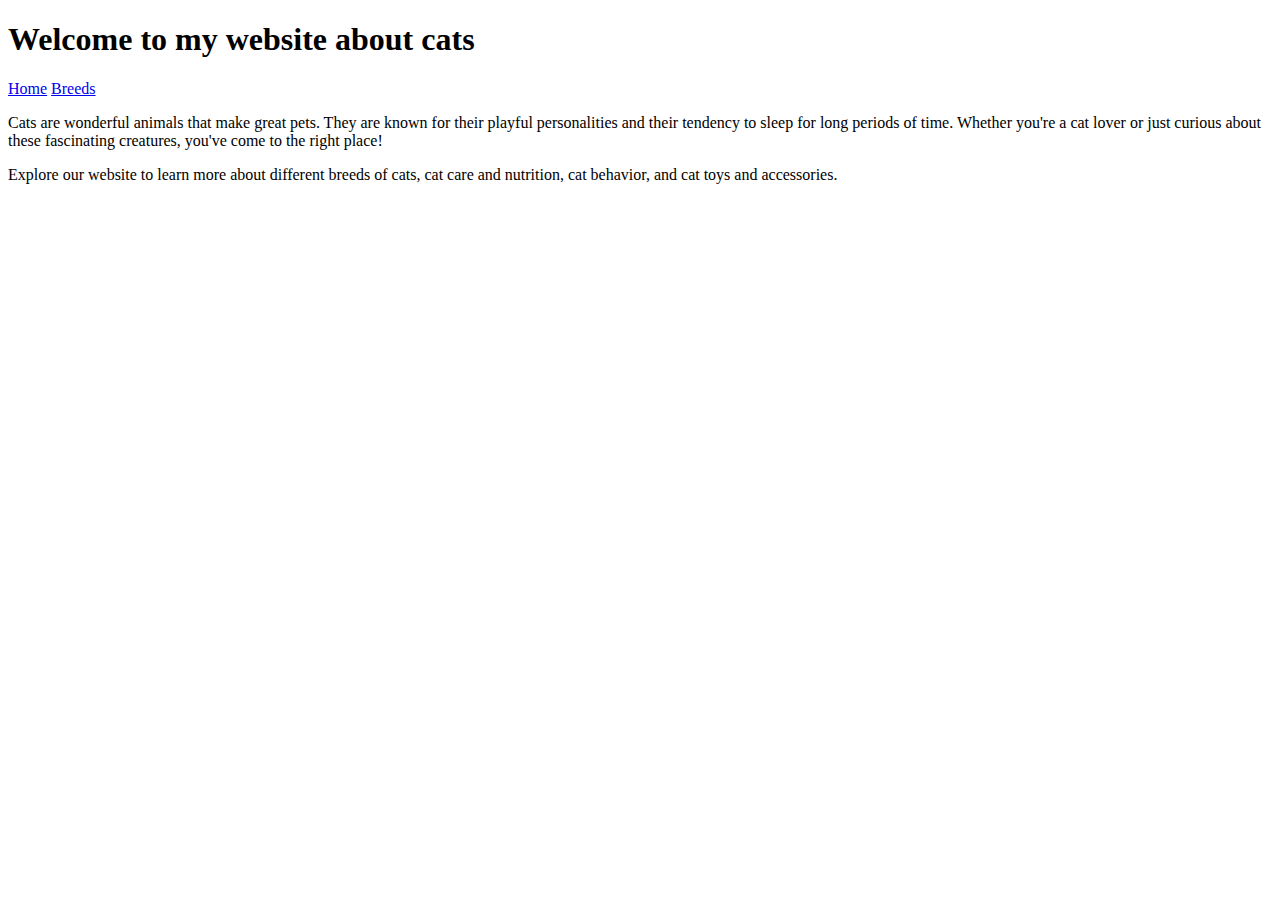
==== index.html @ 6ff8b8f1 "Create index.html" ====
<!DOCTYPE html>
<html>
<head>
	<title>Cats</title>
    <link rel="stylesheet" href="style2.css">
</head>
<body>
	<header>
		<h1 class="left-adjustments">Welcome to my website about cats</h1>
		<nav class="left-adjustments">
			<a href="home9.html">Home</a>
			<a href="multi2.html">Breeds</a>
		</nav>
	</header>
	
	<main class="left-adjustments">
		<p>Cats are wonderful animals that make great pets. They are known for their playful personalities and their tendency to sleep for long periods of time. Whether you're a cat lover or just curious about these fascinating creatures, you've come to the right place!</p>
		<p>Explore our website to learn more about different breeds of cats, cat care and nutrition, cat behavior, and cat toys and accessories.</p>
	</main>
	
</body>
</html>
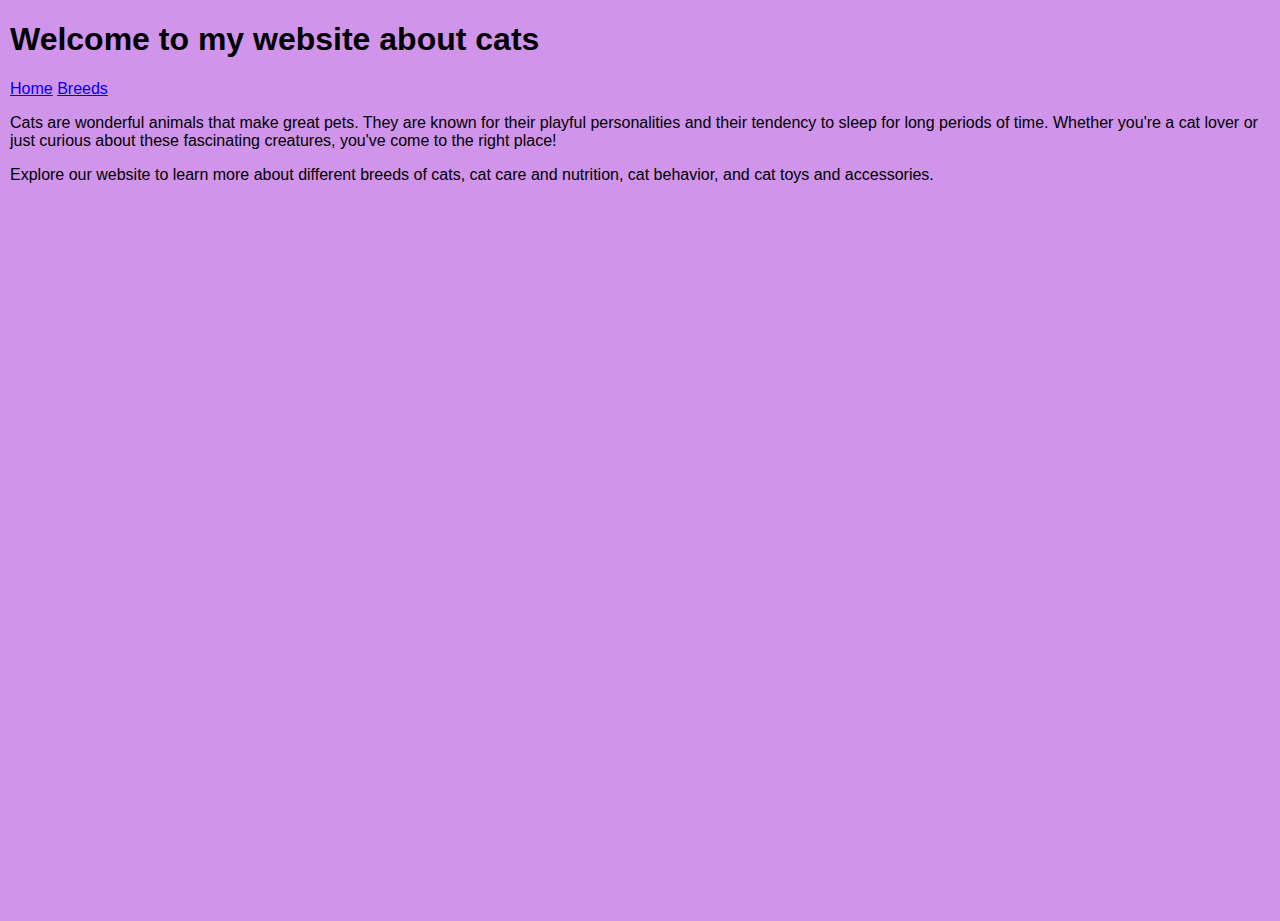
==== commit 4581a551: "Update index.html" ====
--- a/index.html
+++ b/index.html
@@ -2,14 +2,14 @@
 <html>
 <head>
 	<title>Cats</title>
-    <link rel="stylesheet" href="style2.css">
+    <link rel="stylesheet" href="style.css">
 </head>
 <body>
 	<header>
 		<h1 class="left-adjustments">Welcome to my website about cats</h1>
 		<nav class="left-adjustments">
-			<a href="home9.html">Home</a>
-			<a href="multi2.html">Breeds</a>
+			<a href="index.html">Home</a>
+			<a href="pagetwo.html">Breeds</a>
 		</nav>
 	</header>
 	
--- a/style.css
+++ b/style.css
@@ -0,0 +1,28 @@
+* {box-sizing: border-box}
+
+/* Set height of body and the document to 90% */
+body, html {
+background-color: #d094eb;
+  height: 100%;
+  margin: 0;
+  font-family: 'Lucida Sans', 'Lucida Sans Regular', 'Lucida Grande', 'Lucida Sans Unicode', Geneva, Verdana, sans-serif;
+  left: 20px;s
+}
+
+/* Style tab links */
+.tablink {
+  background-color: #44b992;
+  color: white;
+  float: left;
+  border: none;
+  outline: none;
+  cursor: pointer;
+  padding: 14px 16px;
+  font-size: 17px;
+  width: 20%;
+  
+
+}
+.left-adjustments {
+    margin-left:10px;
+}
